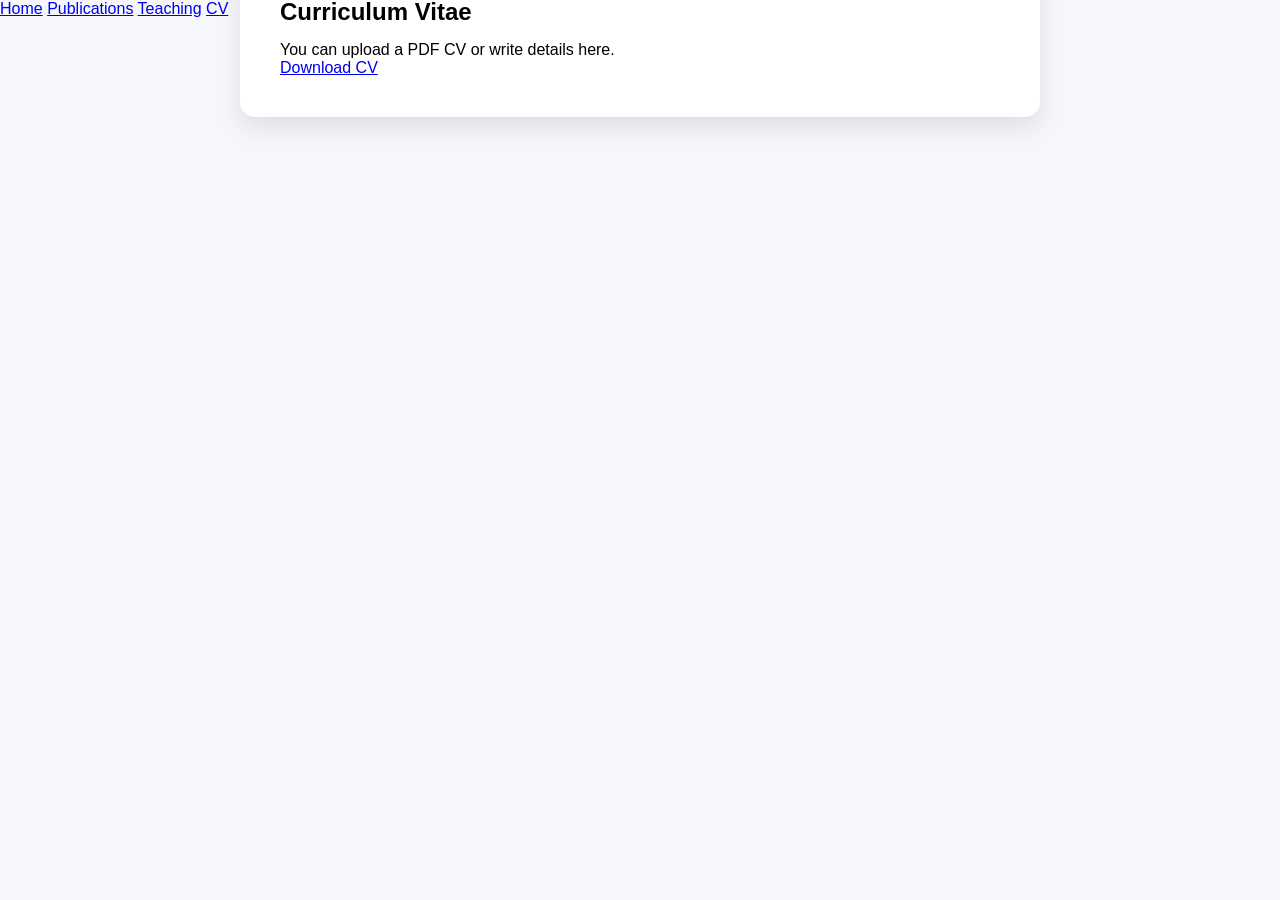
==== academic.html @ 6f83aefd "Rename cv.html to academic.html" ====
<!DOCTYPE html>
<html>
<head>
  <title>CV</title>
  <link rel="stylesheet" href="style.css">
</head>
<body>

<div class="nav">
  <a href="index.html">Home</a>
  <a href="publications.html">Publications</a>
  <a href="teaching.html">Teaching</a>
  <a href="cv.html">CV</a>
</div>

<section class="content">
  <h2>Curriculum Vitae</h2>

  <p>You can upload a PDF CV or write details here.</p>
  <a href="cv.pdf">Download CV</a>
</section>

</body>
</html>
---- style.css ----
/* RESET */
* {
  margin: 0;
  padding: 0;
  box-sizing: border-box;
  font-family: 'Segoe UI', sans-serif;
}

/* BODY */
body {
  background: #f5f7fa;
}

/* HERO SECTION */
.hero {
  height: 90vh;
  background: url("background.jpg");
  background-size: cover;
  background-position: center;
  background-repeat: no-repeat;

  display: flex;
  justify-content: center;
  align-items: center;
  position: relative;
}

/* DARK + BLUR OVERLAY */
.overlay {
  position: absolute;
  width: 100%;
  height: 100%;
  background: rgba(0, 0, 0, 0.45);
  backdrop-filter: blur(6px);
}

/* HERO CONTENT (GLASS EFFECT) */
.hero-content {
  text-align: center;
  color: white;
  z-index: 2;

  background: rgba(255, 255, 255, 0.1);
  padding: 25px 40px;
  border-radius: 20px;
  backdrop-filter: blur(10px);

  box-shadow: 0 8px 25px rgba(0,0,0,0.2);
}

/* PROFILE IMAGE */
.profile-img {
  width: 130px;
  height: 130px;
  border-radius: 50%;
  border: 4px solid white;
  margin-bottom: 15px;
  transition: transform 0.4s ease;
}

.profile-img:hover {
  transform: scale(1.1) rotate(3deg);
}

/* NAME + TITLE */
.hero-content h1 {
  font-size: 32px;
  margin-bottom: 5px;
}

.hero-content p {
  font-size: 16px;
  opacity: 0.9;
}

/* NAVIGATION */
nav {
  margin-top: 20px;
}

nav a {
  text-decoration: none;
  color: #333;
  background: white;
  padding: 10px 18px;
  margin: 5px;
  border-radius: 25px;
  transition: all 0.3s ease;
  display: inline-block;
  font-size: 14px;
}

nav a:hover {
  background: #111;
  color: white;
  transform: translateY(-3px) scale(1.05);
}

/* CONTENT CARD */
.content {
  background: white;
  max-width: 800px;
  margin: -60px auto 40px;
  padding: 40px;
  border-radius: 15px;
  box-shadow: 0 10px 25px rgba(0,0,0,0.1);
}

/* HEADINGS */
.content h2 {
  margin-bottom: 15px;
}

/* ANIMATIONS */
.fade-in {
  opacity: 0;
  transform: translateY(30px);
  animation: fadeIn 1s ease forwards;
}

.delay {
  animation-delay: 0.5s;
}

@keyframes fadeIn {
  to {
    opacity: 1;
    transform: translateY(0);
  }
}

/* MOBILE RESPONSIVE */
@media (max-width: 600px) {
  .hero-content {
    padding: 20px;
  }

  .hero-content h1 {
    font-size: 24px;
  }

  .content {
    margin: -40px 15px 20px;
    padding: 25px;
  }

  nav a {
    padding: 8px 14px;
    font-size: 12px;
  }
}
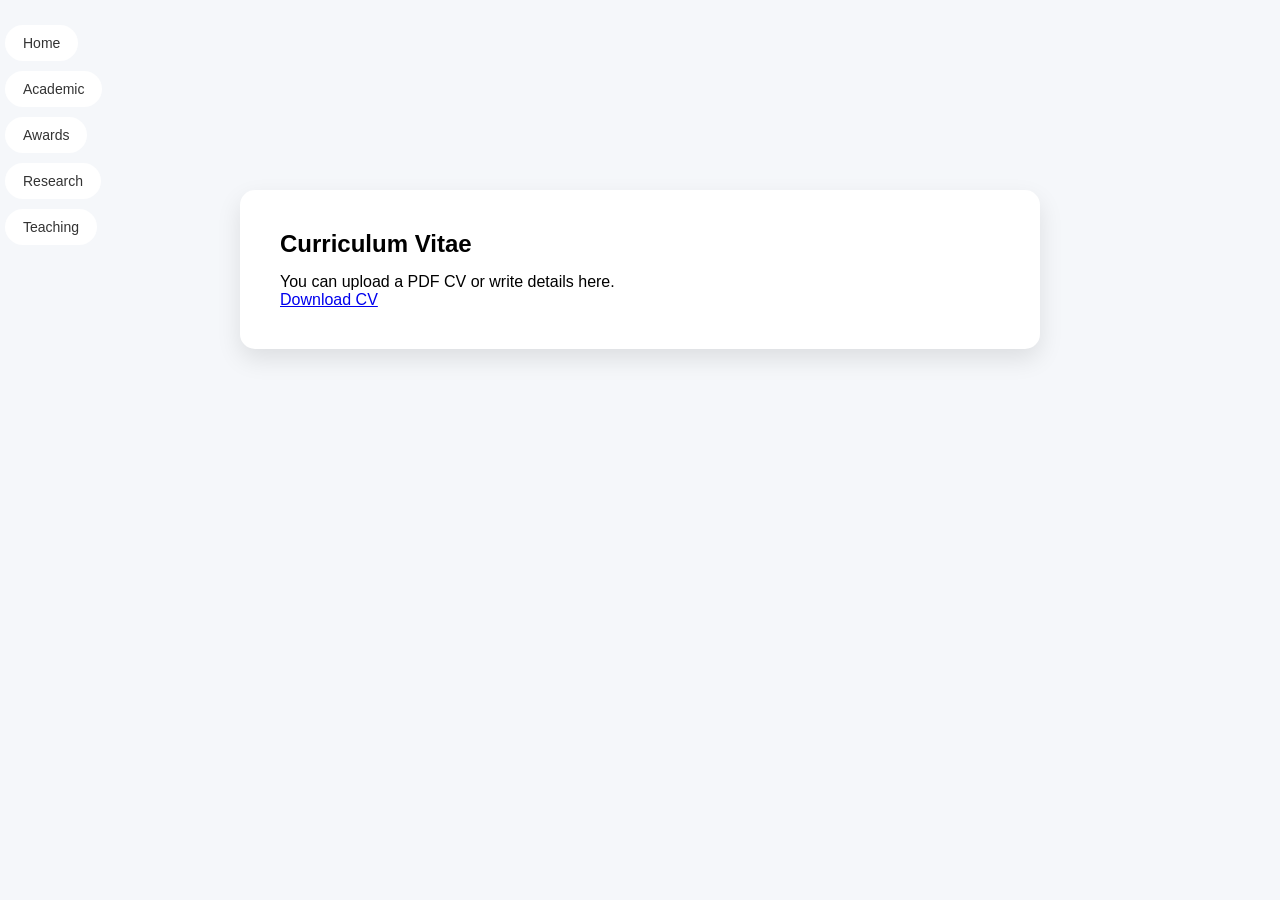
==== commit d59af381: "Refactor navigation to use header and list structure" ====
--- a/academic.html
+++ b/academic.html
@@ -6,12 +6,19 @@
 </head>
 <body>
 
-<div class="nav">
-  <a href="index.html">Home</a>
-  <a href="publications.html">Publications</a>
-  <a href="teaching.html">Teaching</a>
-  <a href="cv.html">CV</a>
-</div>
+  <header>
+    <nav>
+        <ul>
+            <li><a href="index.html">Home</a></li>
+            <li><a href="academic.html">Academic</a></li>
+            <li><a href="awards.html">Awards</a></li>
+            <li><a href="research.html">Research</a></li>
+            <li><a href="teaching.html">Teaching</a></li>
+        </ul>
+    </nav>
+</header>
+  
+
 
 <section class="content">
   <h2>Curriculum Vitae</h2>
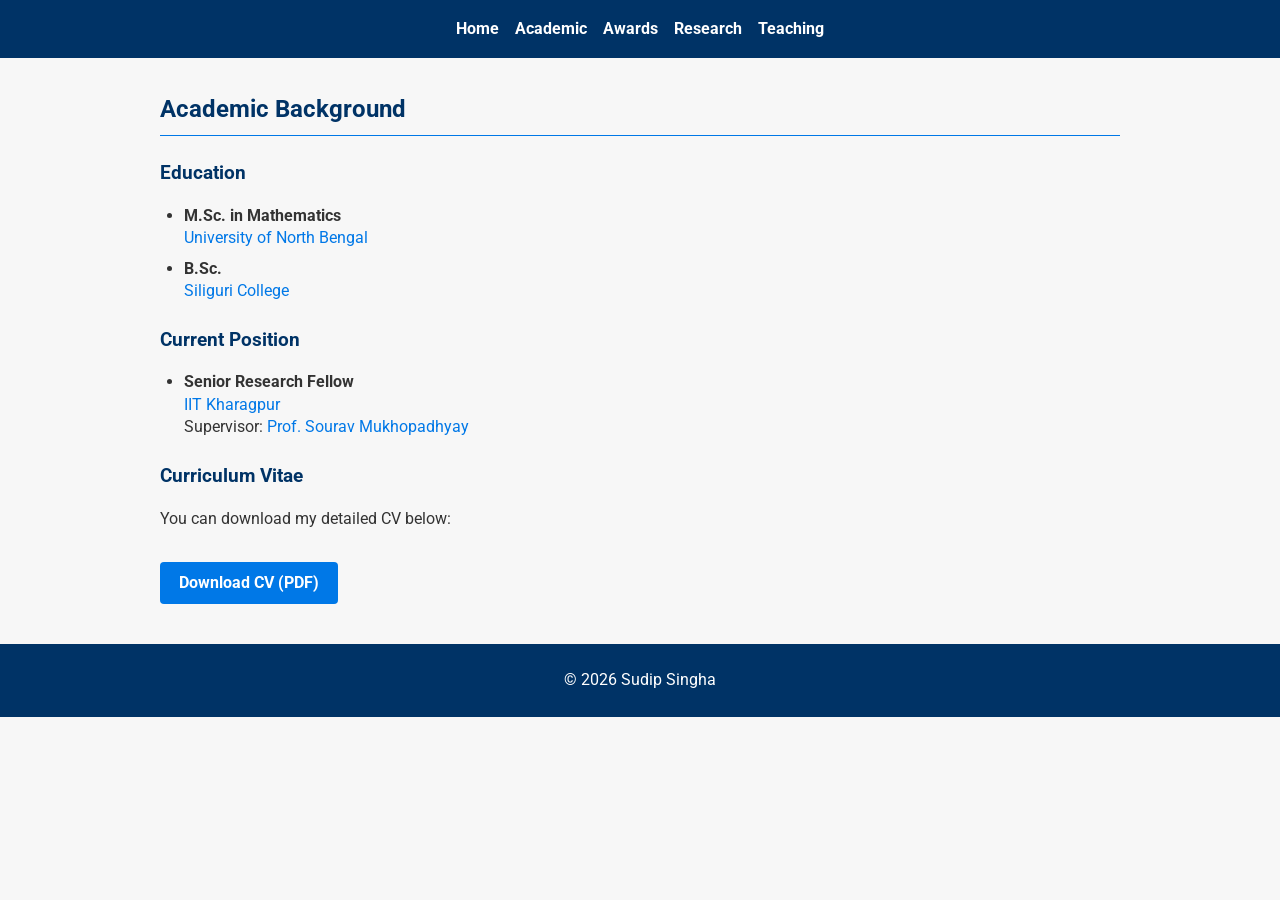
==== commit 56e0d708: "Update academic.html with consistent formatting and working navigation" ====
--- a/academic.html
+++ b/academic.html
@@ -1,12 +1,109 @@
 <!DOCTYPE html>
-<html>
+<html lang="en">
 <head>
-  <title>CV</title>
-  <link rel="stylesheet" href="style.css">
+    <meta charset="UTF-8">
+    <meta name="viewport" content="width=device-width, initial-scale=1.0">
+    <title>Sudip Singha - Academic</title>
+
+    <link href="https://fonts.googleapis.com/css2?family=Roboto:wght@400;700&display=swap" rel="stylesheet">
+
+    <style>
+        body {
+            font-family: 'Roboto', sans-serif;
+            margin: 0;
+            padding: 0;
+            background-color: #f7f7f7;
+            line-height: 1.4;
+            color: #333;
+        }
+
+        a {
+            color: #0078e7;
+            text-decoration: none;
+        }
+
+        a:hover {
+            text-decoration: underline;
+        }
+
+        header {
+            background: #003366;
+            color: white;
+            padding: 0.6rem 1rem;
+        }
+
+        nav ul {
+            list-style: none;
+            display: flex;
+            justify-content: center;
+            gap: 1rem;
+            padding: 0;
+            margin: 0;
+        }
+
+        nav a {
+            color: white;
+            font-weight: 700;
+        }
+
+        nav a:hover {
+            color: #ffcc00;
+        }
+
+        section {
+            padding: 1rem;
+            max-width: 960px;
+            margin: auto;
+        }
+
+        h2 {
+            color: #003366;
+            border-bottom: 1px solid #0078e7;
+            padding-bottom: 0.5rem;
+        }
+
+        h3 {
+            color: #003366;
+            margin-top: 1.5rem;
+        }
+
+        ul {
+            margin: 0.5rem 0;
+            padding-left: 1.5rem;
+        }
+
+        li {
+            margin: 0.5rem 0;
+        }
+
+        .cv-link {
+            display: inline-block;
+            margin-top: 1rem;
+            padding: 0.6rem 1.2rem;
+            background-color: #0078e7;
+            color: white;
+            border-radius: 4px;
+            font-weight: 700;
+        }
+
+        .cv-link:hover {
+            background-color: #005fa3;
+            text-decoration: none;
+        }
+
+        footer {
+            text-align: center;
+            background: #003366;
+            color: white;
+            padding: 0.6rem;
+            margin-top: 1.5rem;
+        }
+    </style>
 </head>
+
 <body>
 
-  <header>
+<header>
     <nav>
         <ul>
             <li><a href="index.html">Home</a></li>
@@ -17,15 +114,36 @@
         </ul>
     </nav>
 </header>
-  
 
+<section>
+    <h2>Academic Background</h2>
 
-<section class="content">
-  <h2>Curriculum Vitae</h2>
+    <h3>Education</h3>
+    <ul>
+        <li><strong>M.Sc. in Mathematics</strong><br>
+            <a href="https://www.nbu.ac.in/">University of North Bengal</a>
+        </li>
+        <li><strong>B.Sc.</strong><br>
+            <a href="https://www.siliguricollege.org.in/">Siliguri College</a>
+        </li>
+    </ul>
 
-  <p>You can upload a PDF CV or write details here.</p>
-  <a href="cv.pdf">Download CV</a>
+    <h3>Current Position</h3>
+    <ul>
+        <li><strong>Senior Research Fellow</strong><br>
+            <a href="https://www.iitkgp.ac.in/">IIT Kharagpur</a><br>
+            Supervisor: <a href="https://facweb.iitkgp.ac.in/~sourav/">Prof. Sourav Mukhopadhyay</a>
+        </li>
+    </ul>
+
+    <h3>Curriculum Vitae</h3>
+    <p>You can download my detailed CV below:</p>
+    <a href="cv.pdf" class="cv-link">Download CV (PDF)</a>
 </section>
+
+<footer>
+    <p>&copy; 2026 Sudip Singha</p>
+</footer>
 
 </body>
 </html>
